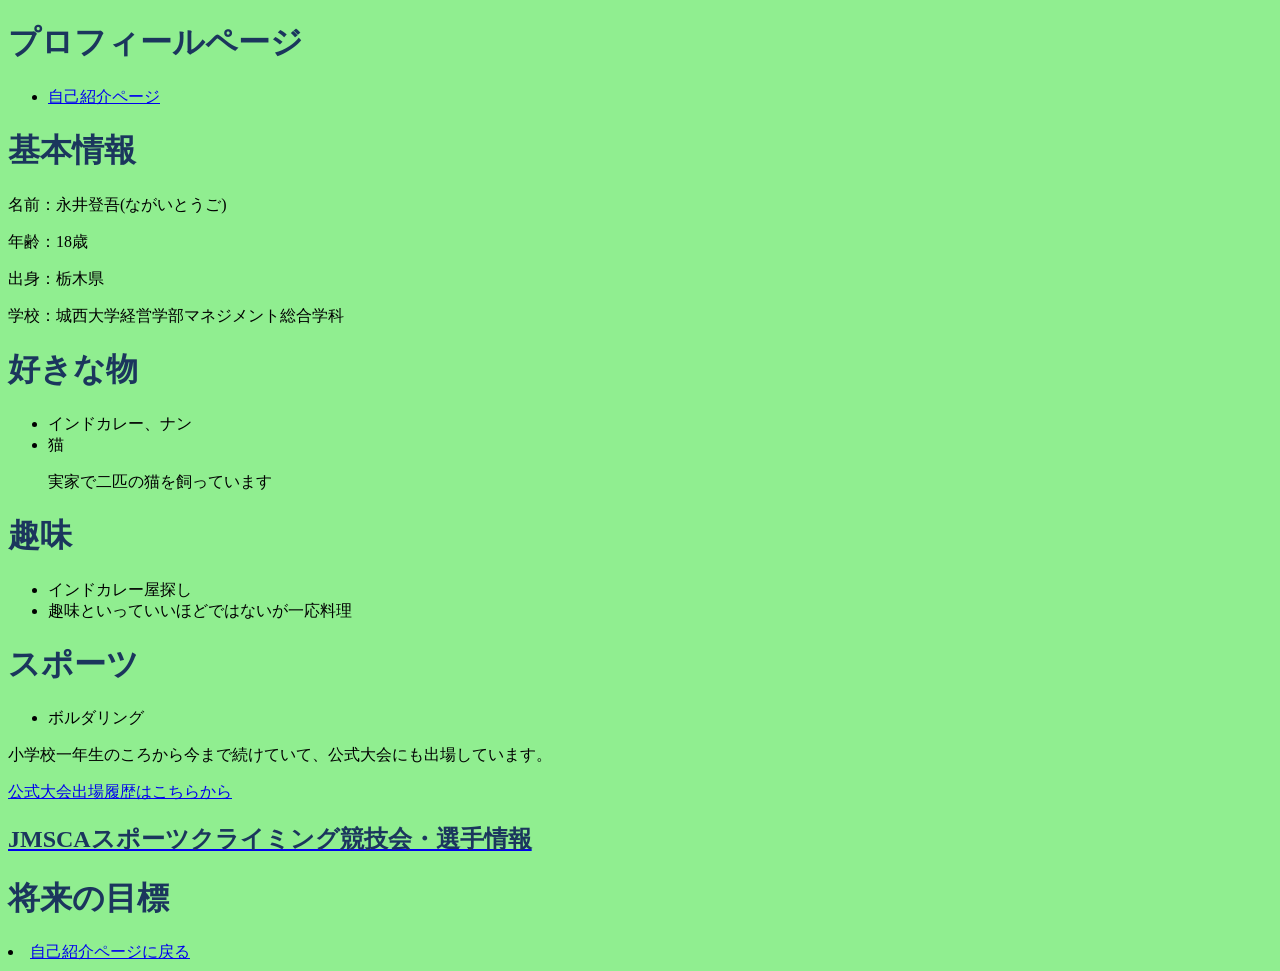
==== profile.html @ f49b0fca "Update profile.html" ====
<!DOCTYPE html>
<html lang"ja">
  <head>
    <mate charaset="UFT-8">
      <title>プロフィール</title>
      <link rel="stylesheet" href="style.css">
  </head>
<body>
 <h1>プロフィールページ</h1>
  <nav>
    <ul>
      <li><a href="index.html">自己紹介ページ</a></li>
    </ul>
  </nav>
  <main>
    <h1>基本情報</h1>
    <P>名前：永井登吾(ながいとうご)</P>
    <p>年齢：18歳</p>
    <p>出身：栃木県</p>
    <p>学校：城西大学経営学部マネジメント総合学科</p>
    <h1>好きな物</h1>
    <ul>
      <li>インドカレー、ナン</li>
      <li>猫</li>
      <p>実家で二匹の猫を飼っています</p>
    </ul>

    <h1>趣味</h1>
    <ul>
      <li>インドカレー屋探し</li>
      <li>趣味といっていいほどではないが一応料理</li>
    </ul>
    <h1>スポーツ</h1>
<ul>
  <li>ボルダリング</li>
</ul>
    <P>小学校一年生のころから今まで続けていて、公式大会にも出場しています。</P>
    <a href="https://www.jma-climbing.org/athlete/profile/togo-nagai/">
      <P>公式大会出場履歴はこちらから</P>
      <section>
        <h1>JMSCAスポーツクライミング競技会・選手情報</h1>
      </section></a>
    
    <h1>将来の目標</h1>
    
  </main>
  <nav>
    <li><a href="index.html">自己紹介ページに戻る</a></li>
  </nav>
</body>
---- style.css ----
body {background-color: lightgreen; }
h1 {color: #1B365D; }
h2 {color: #1B365D; }
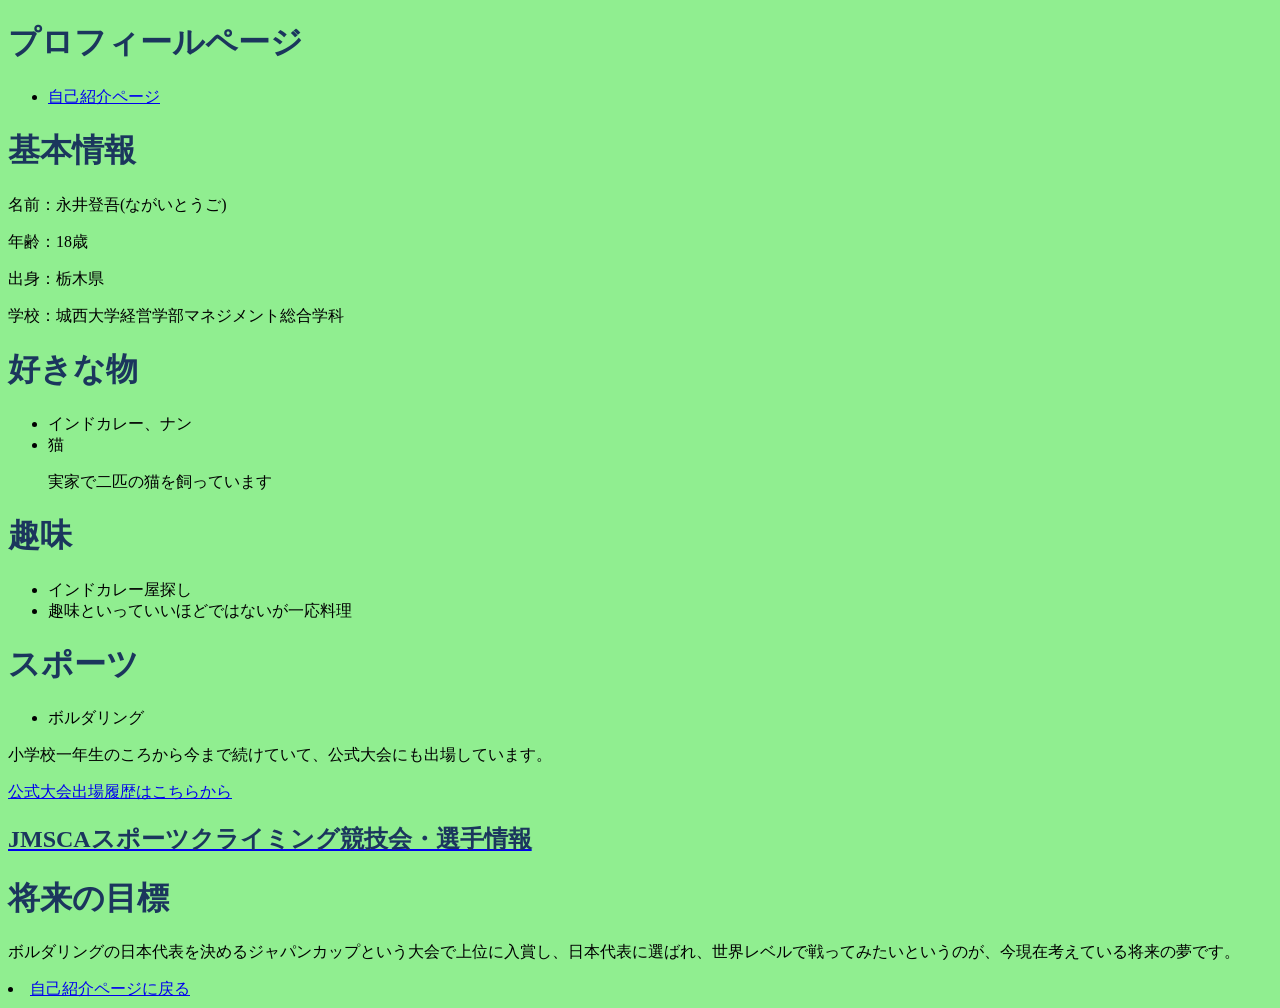
==== commit 76067050: "Update profile.html" ====
--- a/profile.html
+++ b/profile.html
@@ -42,6 +42,8 @@
       </section></a>
     
     <h1>将来の目標</h1>
+    <p>ボルダリングの日本代表を決めるジャパンカップという大会で上位に入賞し、日本代表に選ばれ、世界レベルで戦ってみたいというのが、今現在考えている将来の夢です。</p>
+    
     
   </main>
   <nav>
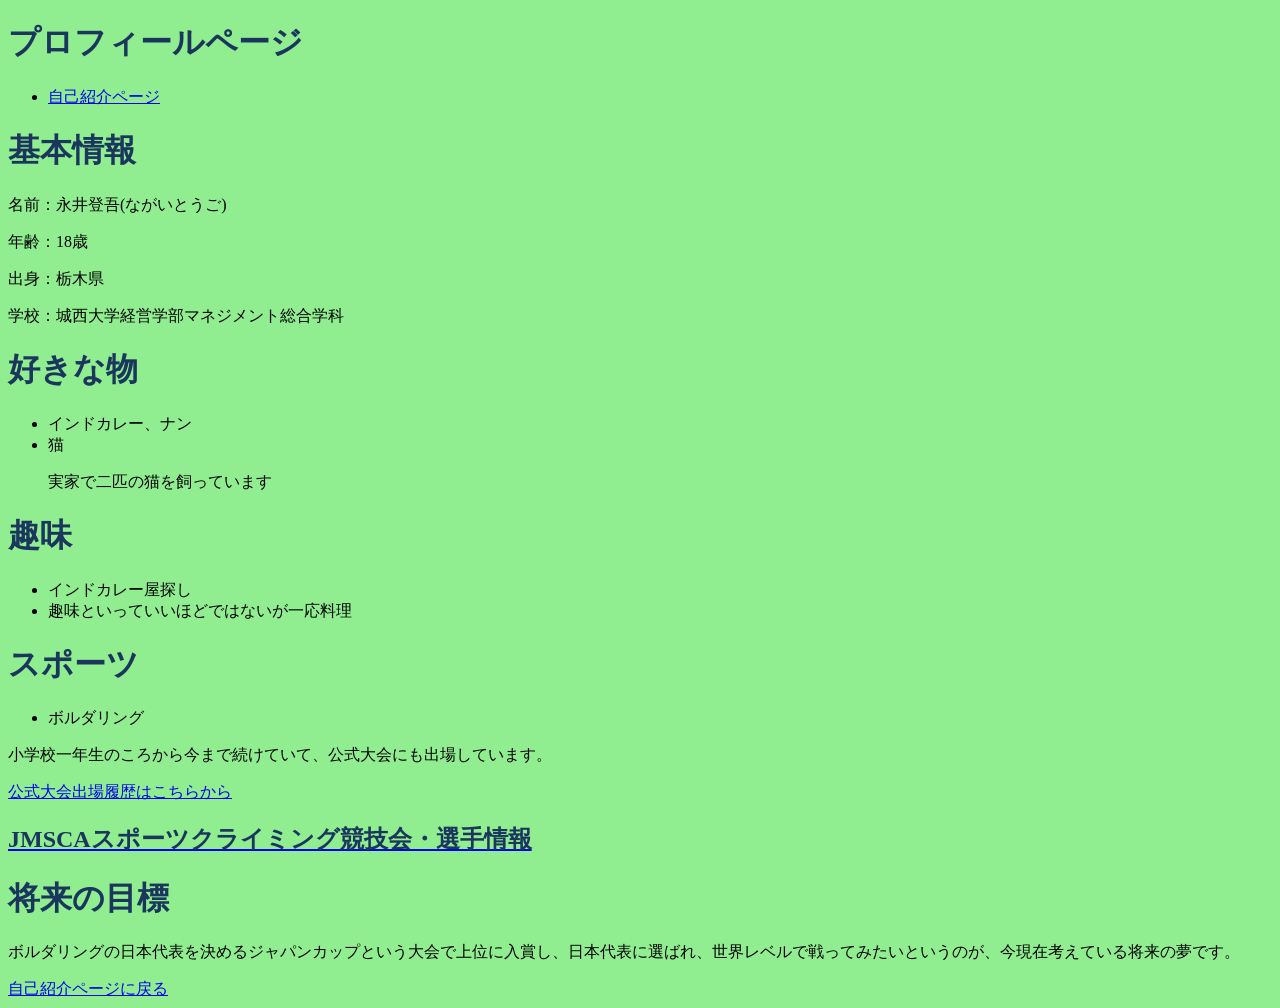
==== commit 3ce7e641: "Update profile.html" ====
--- a/profile.html
+++ b/profile.html
@@ -43,6 +43,7 @@
     
     <h1>将来の目標</h1>
     <p>ボルダリングの日本代表を決めるジャパンカップという大会で上位に入賞し、日本代表に選ばれ、世界レベルで戦ってみたいというのが、今現在考えている将来の夢です。</p>
+    <a href="https:
     
     
   </main>
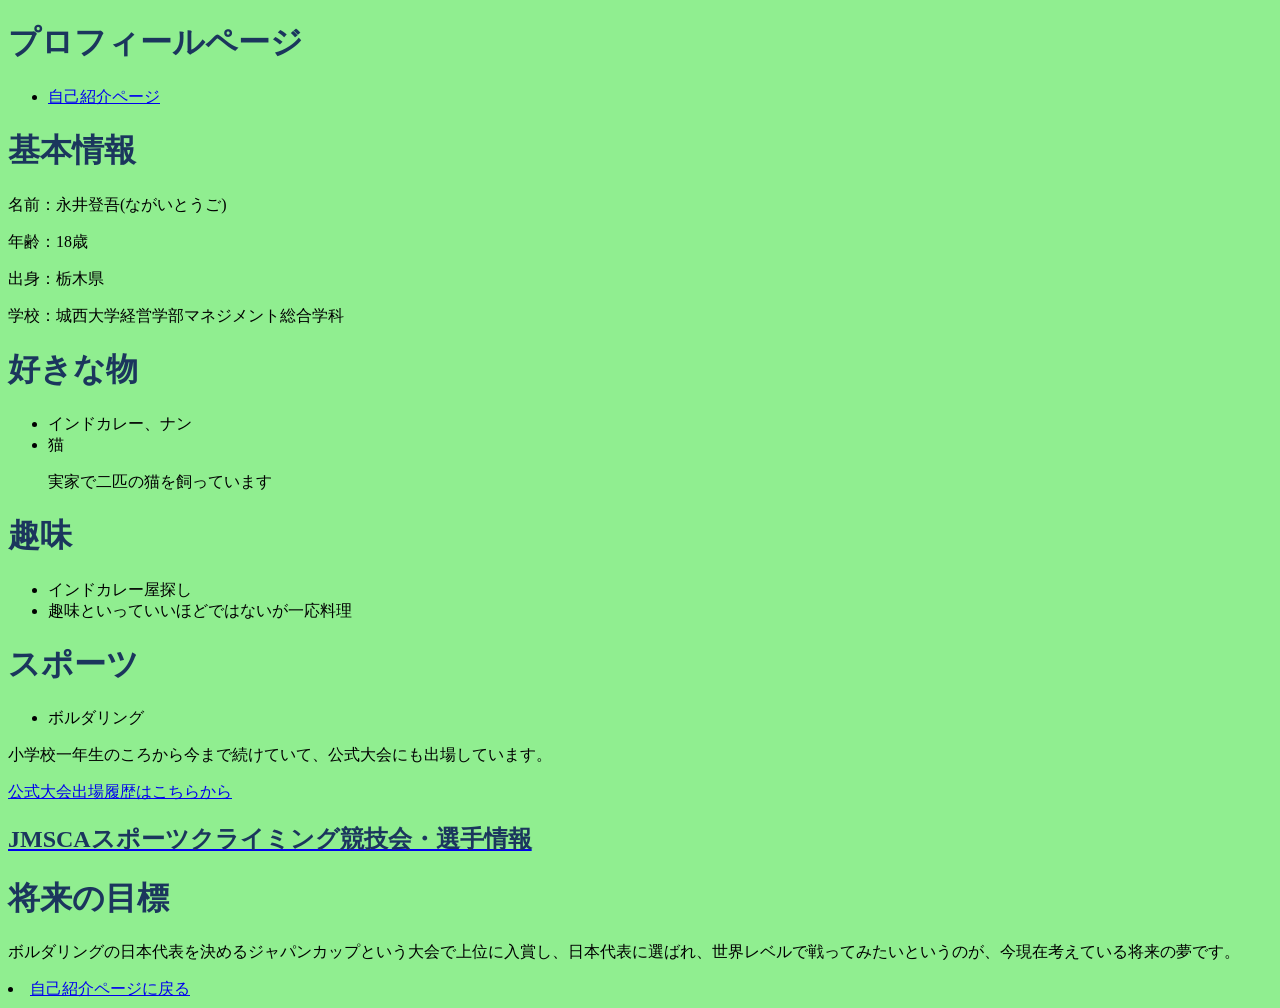
==== commit 967e1155: "Update profile.html" ====
--- a/profile.html
+++ b/profile.html
@@ -43,7 +43,10 @@
     
     <h1>将来の目標</h1>
     <p>ボルダリングの日本代表を決めるジャパンカップという大会で上位に入賞し、日本代表に選ばれ、世界レベルで戦ってみたいというのが、今現在考えている将来の夢です。</p>
-    <a href="https:
+    <a href="https://www.jma-climbing.org/competition/2026/bjc/">
+      <section>
+        
+      </section>
     
     
   </main>
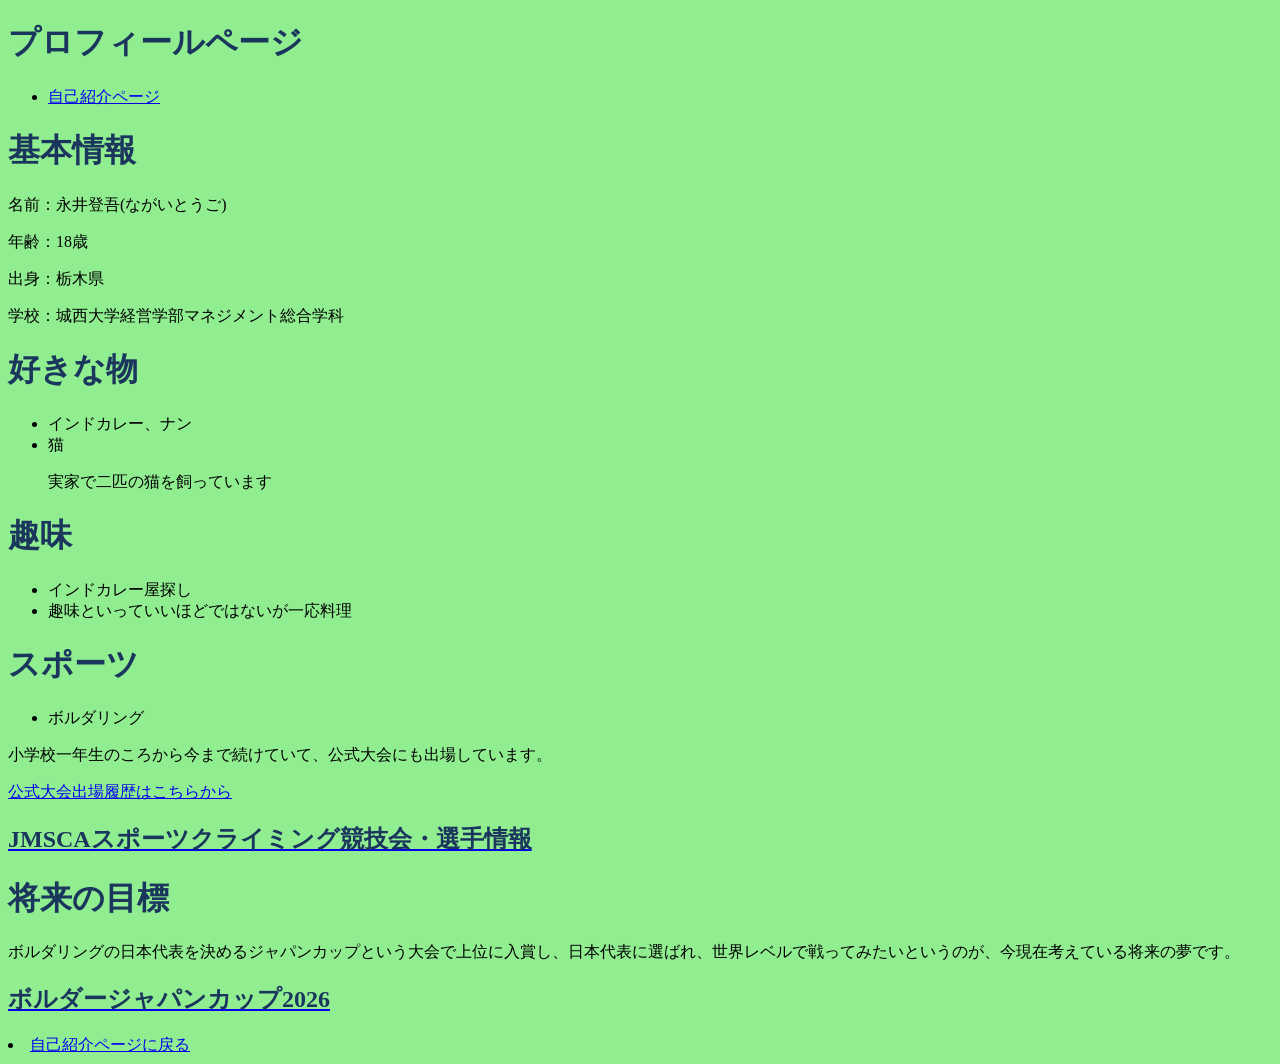
==== commit 4fd94754: "Update profile.html" ====
--- a/profile.html
+++ b/profile.html
@@ -45,8 +45,9 @@
     <p>ボルダリングの日本代表を決めるジャパンカップという大会で上位に入賞し、日本代表に選ばれ、世界レベルで戦ってみたいというのが、今現在考えている将来の夢です。</p>
     <a href="https://www.jma-climbing.org/competition/2026/bjc/">
       <section>
-        
-      </section>
+        <h2>ボルダージャパンカップ2026</h2>
+      </section></a>
+    
     
     
   </main>
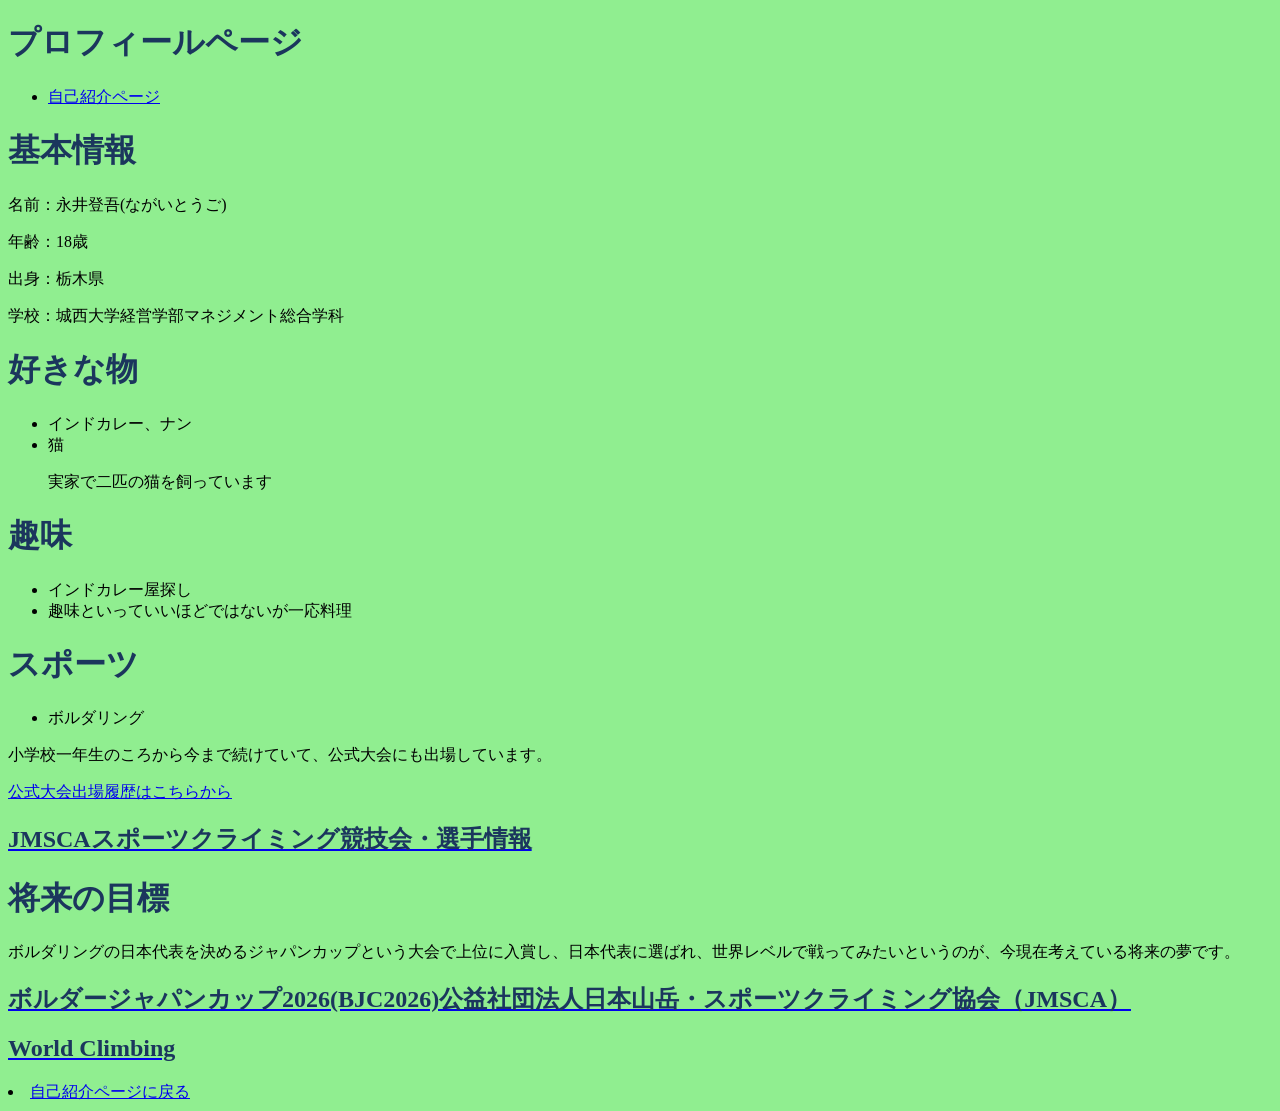
==== commit 6d751153: "Update profile.html" ====
--- a/profile.html
+++ b/profile.html
@@ -45,10 +45,12 @@
     <p>ボルダリングの日本代表を決めるジャパンカップという大会で上位に入賞し、日本代表に選ばれ、世界レベルで戦ってみたいというのが、今現在考えている将来の夢です。</p>
     <a href="https://www.jma-climbing.org/competition/2026/bjc/">
       <section>
-        <h2>ボルダージャパンカップ2026</h2>
+        <h2>ボルダージャパンカップ2026(BJC2026)公益社団法⼈⽇本⼭岳・スポーツクライミング協会（JMSCA）</h2>
       </section></a>
-    
-    
+    <a href="https://www.worldclimbing.com/">
+      <section>
+        <h2>World Climbing</h2>
+      </section></a>
     
   </main>
   <nav>
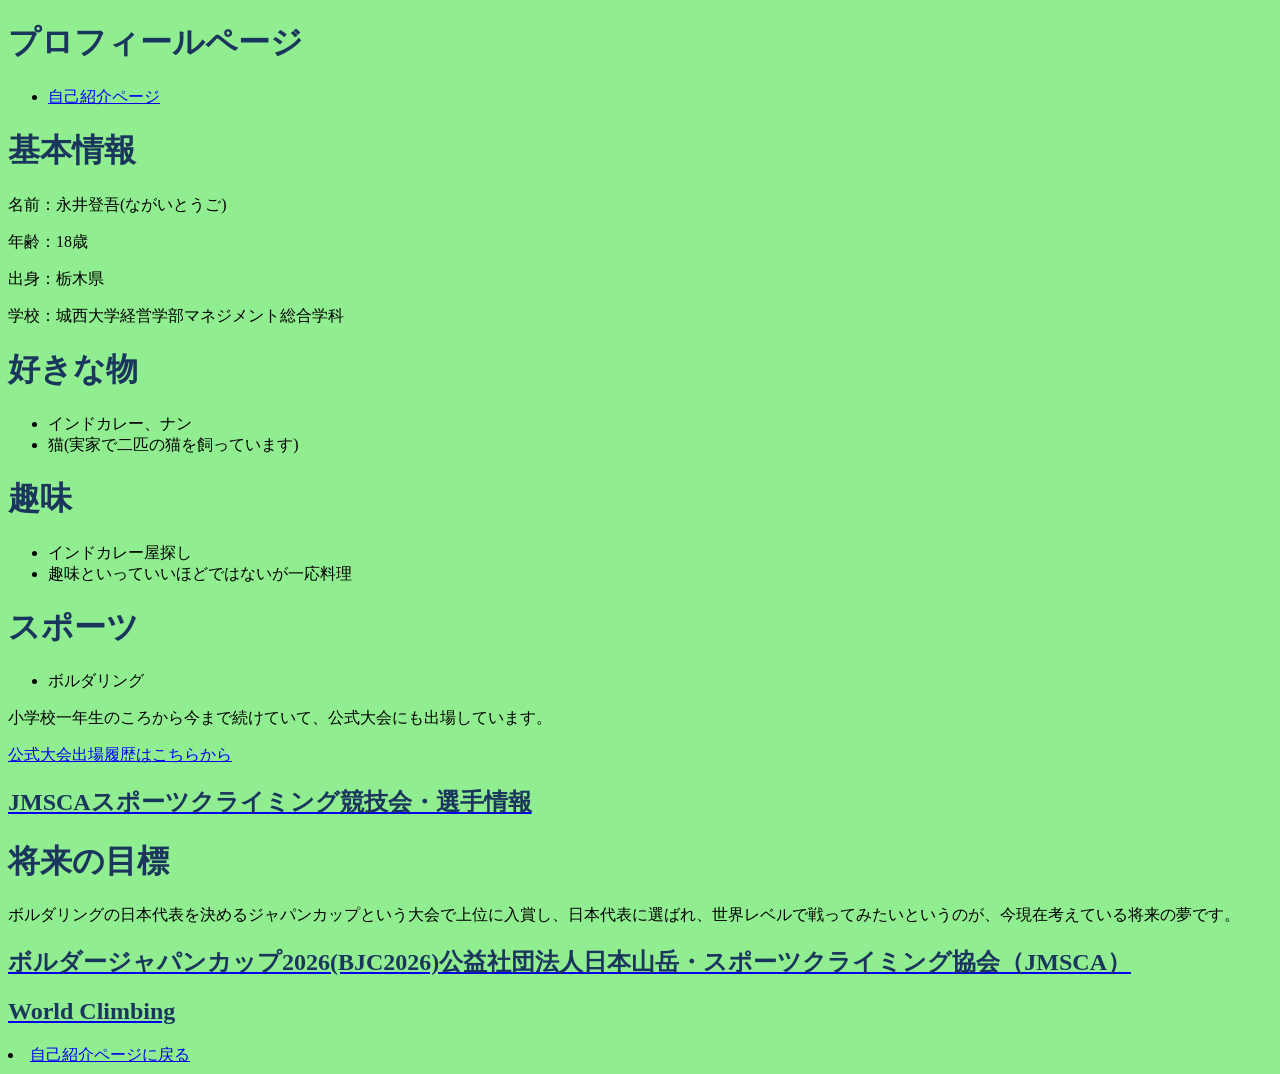
==== commit c87f2d75: "Update profile.html" ====
--- a/profile.html
+++ b/profile.html
@@ -21,8 +21,8 @@
     <h1>好きな物</h1>
     <ul>
       <li>インドカレー、ナン</li>
-      <li>猫</li>
-      <p>実家で二匹の猫を飼っています</p>
+      <li>猫(実家で二匹の猫を飼っています)</li>
+      
     </ul>
 
     <h1>趣味</h1>
@@ -44,6 +44,7 @@
     <h1>将来の目標</h1>
     <p>ボルダリングの日本代表を決めるジャパンカップという大会で上位に入賞し、日本代表に選ばれ、世界レベルで戦ってみたいというのが、今現在考えている将来の夢です。</p>
     <a href="https://www.jma-climbing.org/competition/2026/bjc/">
+      
       <section>
         <h2>ボルダージャパンカップ2026(BJC2026)公益社団法⼈⽇本⼭岳・スポーツクライミング協会（JMSCA）</h2>
       </section></a>
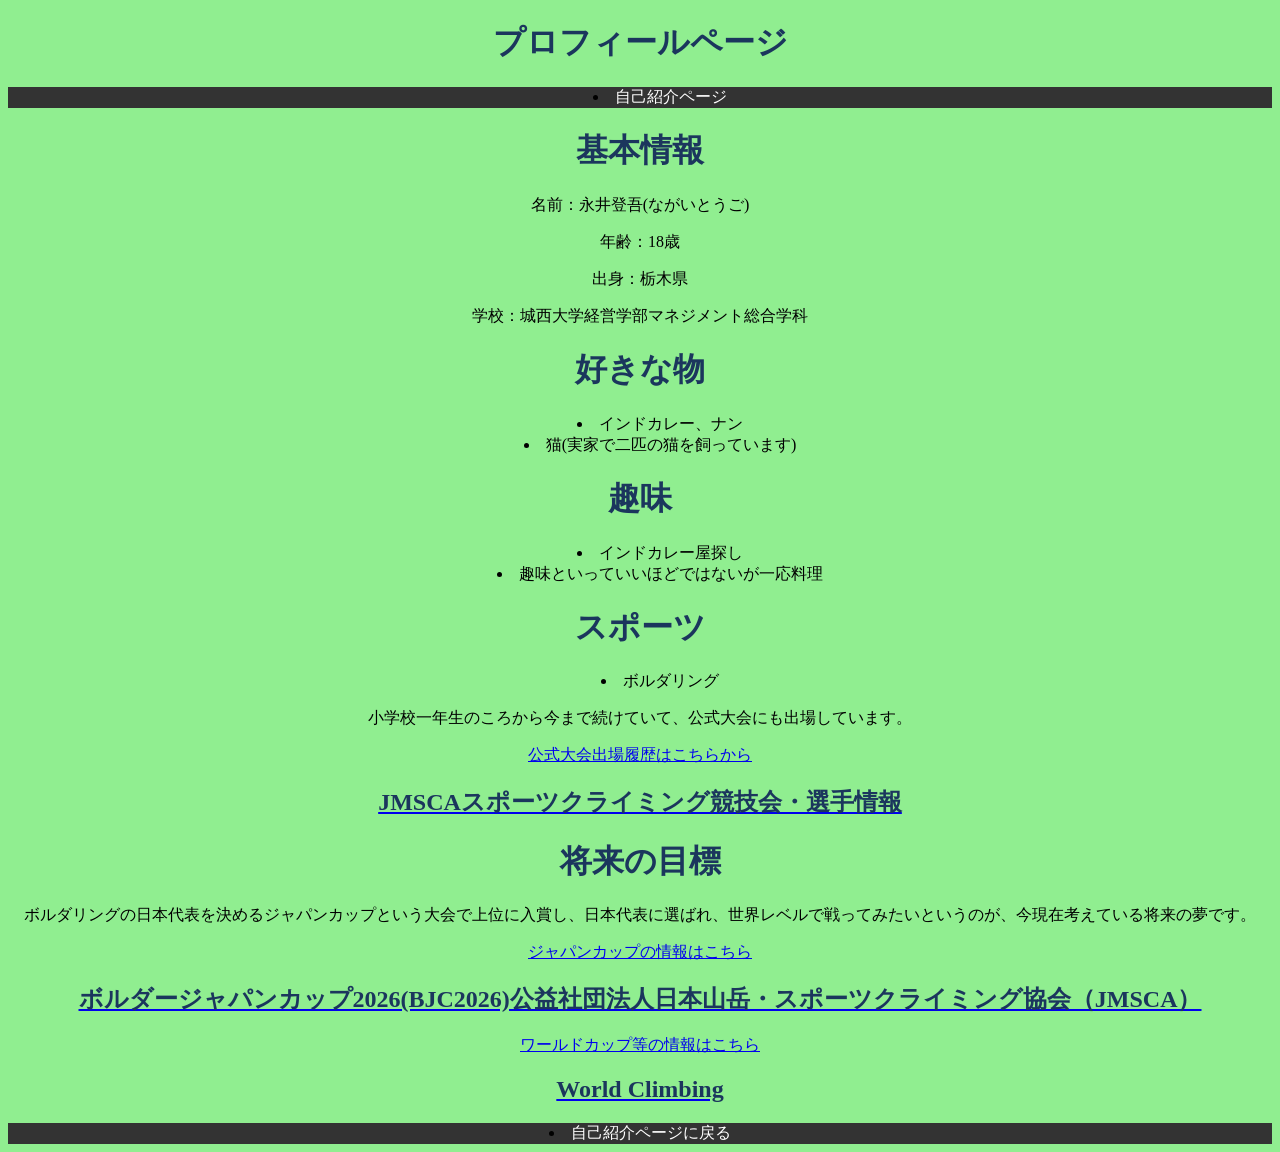
==== commit 34006773: "Update profile.html" ====
--- a/profile.html
+++ b/profile.html
@@ -44,11 +44,12 @@
     <h1>将来の目標</h1>
     <p>ボルダリングの日本代表を決めるジャパンカップという大会で上位に入賞し、日本代表に選ばれ、世界レベルで戦ってみたいというのが、今現在考えている将来の夢です。</p>
     <a href="https://www.jma-climbing.org/competition/2026/bjc/">
-      
+      <p>ジャパンカップの情報はこちら</p>
       <section>
         <h2>ボルダージャパンカップ2026(BJC2026)公益社団法⼈⽇本⼭岳・スポーツクライミング協会（JMSCA）</h2>
       </section></a>
     <a href="https://www.worldclimbing.com/">
+      <p>ワールドカップ等の情報はこちら</p>
       <section>
         <h2>World Climbing</h2>
       </section></a>
--- a/style.css
+++ b/style.css
@@ -1,3 +1,18 @@
 body {background-color: lightgreen; }
 h1 {color: #1B365D; }
 h2 {color: #1B365D; }
+body{ text-align: center; }
+
+
+
+nav{ background-color: #333; }
+
+nav a{ color: white; text-decoration: none; }
+
+
+nav a:hover{ color: yellow; }
+
+ul{ list-style-position: inside; }
+
+footer{ background-color: #4682b4;
+    color: white; }
